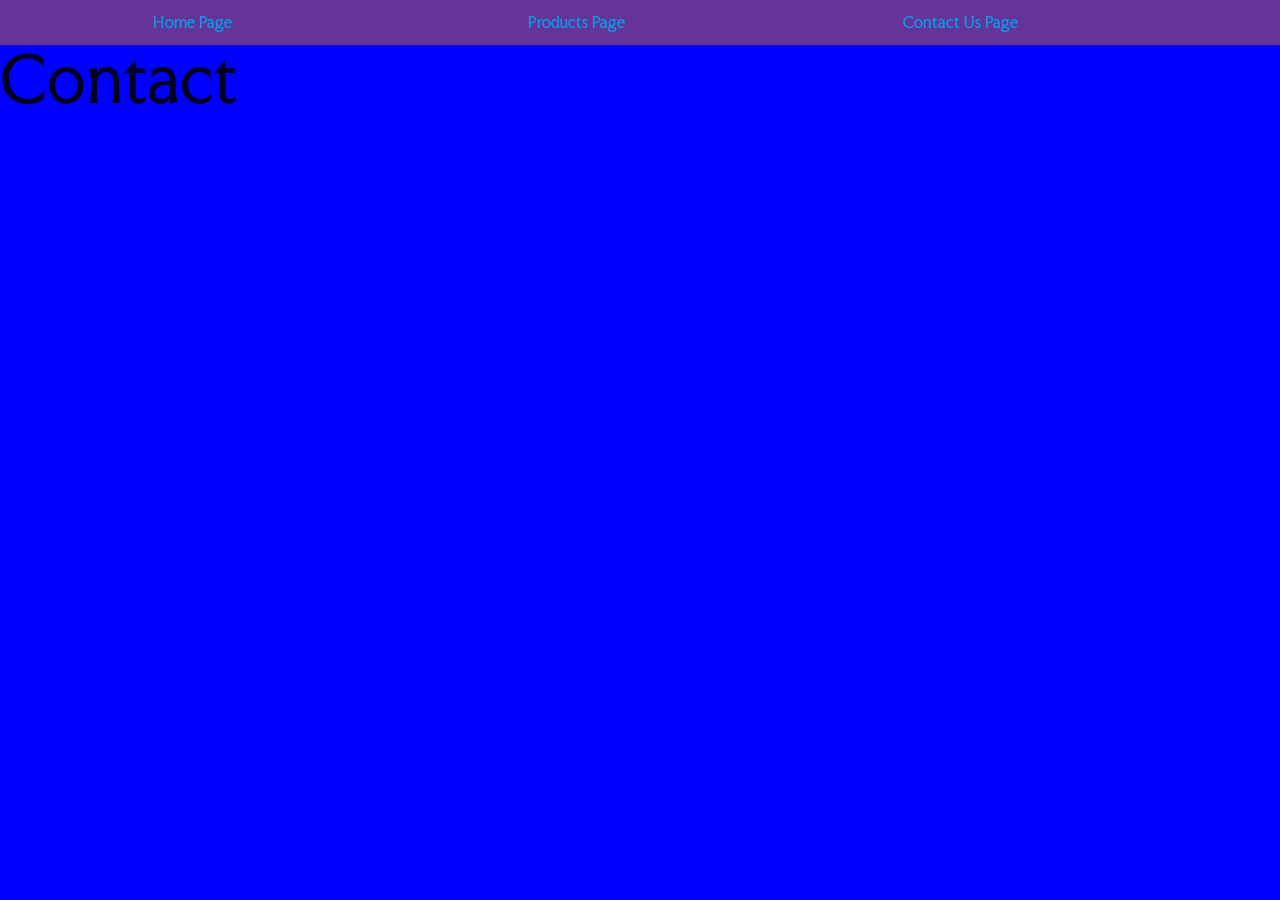
==== contact.html @ 769bd376 "implemented fetch" ====
<!DOCTYPE html>
<html>
  <head>
    <!--Import Google Icon Font-->
    <link
      href="https://fonts.googleapis.com/icon?family=Material+Icons"
      rel="stylesheet"
    />
    <link
      href="https://fonts.googleapis.com/css2?family=Faculty+Glyphic&family=Open+Sans:ital,wght@0,300..800;1,300..800&display=swap"
      rel="stylesheet"
    />
    <!--Import materialize.css-->
    <link
      rel="stylesheet"
      href="https://cdnjs.cloudflare.com/ajax/libs/materialize/1.0.0/css/materialize.min.css"
    />
    <link rel="stylesheet" href="styles.css" />
    <!--Let browser know website is optimized for mobile-->
    <meta name="viewport" content="width=device-width, initial-scale=1.0" />
    <title>Contact Page</title>
  </head>
  <body>
    <header class="valign-wrapper">
      <ul>
        <li><a href="index.html">Home Page</a></li>
        <li><a href="products.html">Products Page</a></li>
        <li><a href="contact.html">Contact Us Page</a></li>
      </ul>
    </header>
    <div id="main"><h1>Contact</h1></div>
    <!--JavaScript at end of body for optimized loading-->
    <script src="https://cdnjs.cloudflare.com/ajax/libs/materialize/1.0.0/js/materialize.min.js"></script>
    <script src="scripts.js"></script>
  </body>
</html>
---- styles.css ----
* {
  padding: 0px;
  margin: 0px;
  font-family: "Faculty Glyphic", sans-serif;
  font-weight: 400;
  font-style: normal;
}

header {
  background-color: rebeccapurple;
  height: 5vh;
  ul {
    display: flex;
  }
  li {
    display: flex;
    justify-content: center;
    align-items: center;
    flex: 0 0 30vw;
    margin: 0;
    padding: 0;
    a:hover {
      color: white;
    }
  }
}

#main {
  background-color: blue;
  width: 100%;
  height: 95vh;
}

h1 {
  padding: 0;
  margin: 0;
}

.productSearch {
  background-color: red;
  width: 30%;
  height: 95vh;
  div {
    display: flex;
    flex-direction: column;
  }
}

.productGrid {
  background-color: pink;
  width: 70%;
  height: 100%;
  float: right;
  display: grid;
  grid-template-columns: auto auto auto auto;
  grid-template-rows: auto auto auto;
  text-align: center;
}
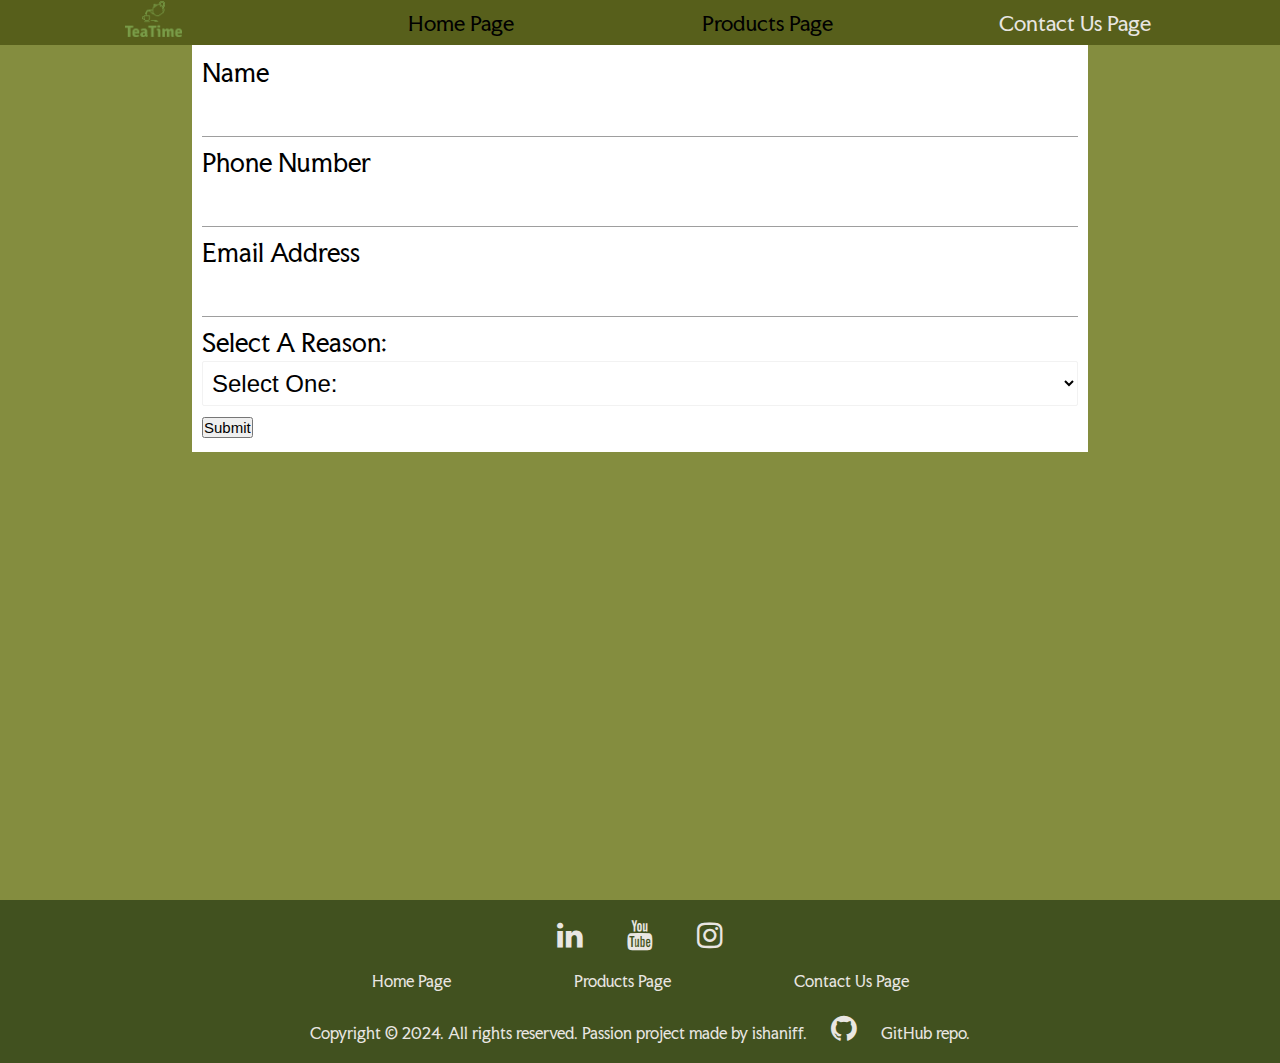
==== commit 785b5058: "pushing dev" ====
--- a/contact.html
+++ b/contact.html
@@ -1,6 +1,11 @@
 <!DOCTYPE html>
 <html>
   <head>
+    <!--Importing social media icon sheet-->
+    <link
+      rel="stylesheet"
+      href="https://cdnjs.cloudflare.com/ajax/libs/font-awesome/4.7.0/css/font-awesome.min.css"
+    />
     <!--Import Google Icon Font-->
     <link
       href="https://fonts.googleapis.com/icon?family=Material+Icons"
@@ -18,19 +23,84 @@
     <link rel="stylesheet" href="styles.css" />
     <!--Let browser know website is optimized for mobile-->
     <meta name="viewport" content="width=device-width, initial-scale=1.0" />
-    <title>Contact Page</title>
+    <title>Products Page</title>
   </head>
   <body>
     <header class="valign-wrapper">
-      <ul>
+      <ul class="valign-wrapper">
+        <li>
+          <a href="index.html"
+            ><img class="navImage" src="/images/logoArtBrand.png"
+          /></a>
+        </li>
         <li><a href="index.html">Home Page</a></li>
         <li><a href="products.html">Products Page</a></li>
-        <li><a href="contact.html">Contact Us Page</a></li>
+        <li class="active"><a href="contact.html">Contact Us Page</a></li>
       </ul>
     </header>
-    <div id="main"><h1>Contact</h1></div>
+    <div id="main" class="container">
+      <div class="container">
+        <div class="formContainer">
+          <div class="form">
+            <form id="formContact">
+              <label for="name">Name <input id="name" type="text" /></label>
+              <label for="phonenumber"
+                >Phone Number
+                <input id="phonenumber" type="text" maxlength="10"
+              /></label>
+              <label for="email"
+                >Email Address <input id="email" type="text"
+              /></label>
+              <label name="reasonsList"
+                >Select A Reason:
+                <select class="browser-default" id="reasonsList" name="reasons">
+                  <option value="" disabled selected>Select One:</option>
+                  <option value="bulk">Bulk Buyer</option>
+                  <option value="suppliers">Suppliers</option>
+                  <option value="media">Media</option>
+                </select>
+              </label>
+              <input id="submit" type="submit" value="Submit" />
+            </form>
+          </div>
+        </div>
+      </div>
+    </div>
+    <footer>
+      <div class="footerContainer">
+        <div>
+          <a
+            target="_blank"
+            href="https://www.linkedin.com/in/issiah-haniff-9436a9333/"
+            class="fa fa-linkedin"
+          ></a>
+          <a
+            target="_blank"
+            href="https://www.youtube.com/@TeaTimeWebb"
+            class="fa fa-youtube"
+          ></a>
+          <a
+            target="_blank"
+            href="https://www.instagram.com/teatimeweb/"
+            class="fa fa-instagram"
+          ></a>
+        </div>
+        <ul>
+          <li><a href="index.html">Home Page</a></li>
+          <li><a href="products.html">Products Page</a></li>
+          <li><a href="contact.html">Contact Us Page</a></li>
+        </ul>
+        <p>
+          Copyright &copy; 2024. All rights reserved. Passion project made by
+          <a target="_blank" href="https://github.com/ishaniff">ishaniff</a>.
+          <a target="_blank" href="https://github.com/ishaniff/c16-ecomm"
+            ><i class="fa fa-github"></i> GitHub repo</a
+          >.
+        </p>
+      </div>
+    </footer>
     <!--JavaScript at end of body for optimized loading-->
     <script src="https://cdnjs.cloudflare.com/ajax/libs/materialize/1.0.0/js/materialize.min.js"></script>
-    <script src="scripts.js"></script>
+    <script src="scriptsContact.js"></script>
   </body>
 </html>
--- a/styles.css
+++ b/styles.css
@@ -7,26 +7,47 @@
 }
 
 header {
-  background-color: rebeccapurple;
+  background-color: rgb(87, 95, 27);
   height: 5vh;
   ul {
     display: flex;
   }
   li {
+    font-size: 20px;
     display: flex;
     justify-content: center;
-    align-items: center;
-    flex: 0 0 30vw;
+    text-align: center;
+    flex: 0 0 24vw;
     margin: 0;
     padding: 0;
     a:hover {
-      color: white;
+      color: #e9e6e2;
     }
   }
 }
 
+.active a {
+  color: #e9e6e2;
+}
+
+.active a:hover {
+  color: green;
+}
+
+.navImage {
+  height: 4vh;
+}
+
+a {
+  color: rgb(0, 0, 0);
+}
+
+body {
+  background-color: rgb(132, 141, 63);
+}
+
 #main {
-  background-color: blue;
+  background-color: rgb(132, 141, 63);
   width: 100%;
   height: 95vh;
 }
@@ -36,23 +57,139 @@
   margin: 0;
 }
 
+.hero {
+  background-color: rgb(65, 81, 31);
+  display: flex;
+  justify-content: center;
+  align-items: center;
+  margin: auto;
+  width: 100%;
+  padding: 10%;
+}
+
 .productSearch {
-  background-color: red;
-  width: 30%;
-  height: 95vh;
+  background-color: rgb(132, 141, 63);
+  width: 20%;
+  height: 100%;
   div {
     display: flex;
     flex-direction: column;
   }
+  button {
+    align-items: center;
+    margin: auto;
+    color: black;
+    width: 80%;
+    height: 100px;
+  }
+  label {
+    color: black;
+    font-size: 30px;
+  }
 }
 
 .productGrid {
-  background-color: pink;
-  width: 70%;
+  width: 80%;
   height: 100%;
   float: right;
   display: grid;
-  grid-template-columns: auto auto auto auto;
-  grid-template-rows: auto auto auto;
+  grid-template-columns: repeat(2, 1fr);
+  grid-template-rows: repeat(3, 1fr);
+  gap: 10px;
   text-align: center;
+  div {
+    width: 100%;
+    height: 100%;
+  }
+  div:last-of-type {
+    grid-column: 1/-1;
+  }
+  div:nth-child(even) {
+    background-color: rgb(65, 81, 31);
+  }
+  div:nth-child(odd) {
+    background-color: rgb(87, 120, 54);
+  }
+  h2 {
+    font-size: clamp(25px, 3vw, 35px);
+    color: #e9e6e2;
+  }
+  img {
+    width: 200px;
+  }
+  p {
+    font-size: clamp(15px, 2vw, 20px);
+    color: black;
+  }
 }
+
+.formContainer {
+  background-color: white;
+  padding: 10px;
+  label {
+    color: black;
+    font-size: 24px;
+  }
+}
+
+footer {
+  width: 100%;
+  display: flex;
+  text-align: center;
+  justify-content: center;
+  background-color: rgb(65, 81, 31);
+  margin: auto;
+  a {
+    color: #e9e6e2;
+    margin: auto;
+  }
+  a:hover {
+    margin: auto;
+    color: rgb(148, 148, 76);
+  }
+}
+
+.footerContainer {
+  text-align: center;
+  color: #e9e6e2;
+  margin: auto;
+  ul {
+    display: flex;
+    flex-grow: 1;
+    justify-content: center;
+    margin: auto;
+  }
+  li {
+    margin: auto;
+    display: flex;
+    flex-grow: 1;
+    text-align: center;
+    justify-content: center;
+  }
+}
+
+.fa {
+  padding: 20px;
+  font-size: 30px;
+}
+
+@media (width < 550px) {
+  .productGrid {
+    grid-template-columns: repeat(1, 1fr);
+    img {
+      width: 250px;
+    }
+  }
+}
+
+@media (width > 800px) {
+  .productGrid {
+    grid-template-columns: repeat(2, 1fr);
+  }
+}
+
+@media (width > 1100px) {
+  .productGrid {
+    grid-template-columns: repeat(3, 1fr);
+  }
+}
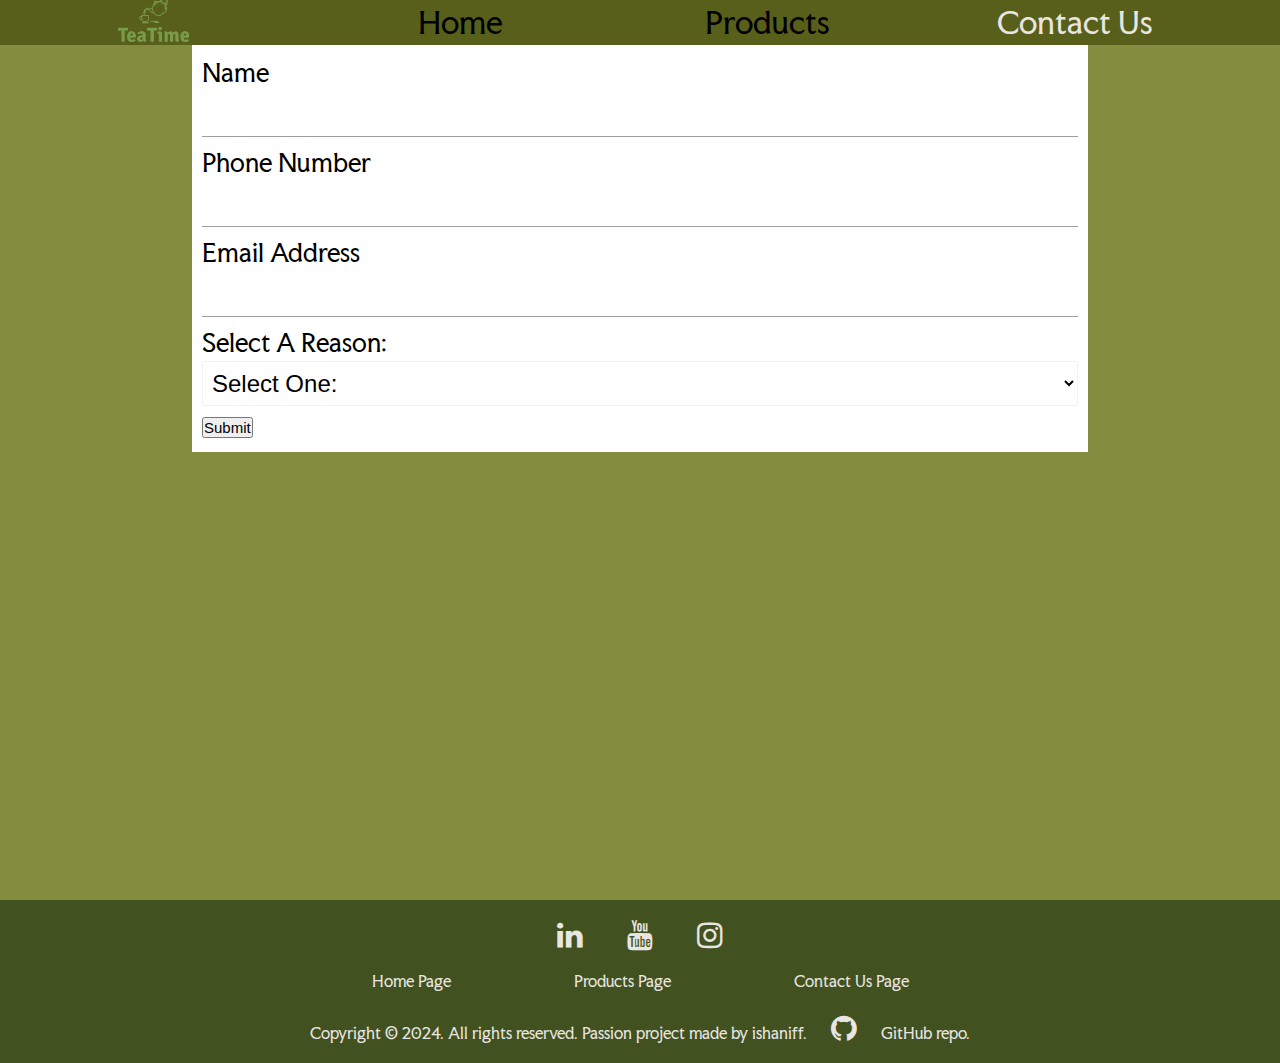
==== commit 555ff6a8: "tweaked media queries" ====
--- a/contact.html
+++ b/contact.html
@@ -33,9 +33,9 @@
             ><img class="navImage" src="/images/logoArtBrand.png"
           /></a>
         </li>
-        <li><a href="index.html">Home Page</a></li>
-        <li><a href="products.html">Products Page</a></li>
-        <li class="active"><a href="contact.html">Contact Us Page</a></li>
+        <li><a href="index.html">Home</a></li>
+        <li><a href="products.html">Products</a></li>
+        <li class="active"><a href="contact.html">Contact Us</a></li>
       </ul>
     </header>
     <div id="main" class="container">
--- a/styles.css
+++ b/styles.css
@@ -35,7 +35,8 @@
 }
 
 .navImage {
-  height: 4vh;
+  height: 50px;
+  padding-top: 5px;
 }
 
 a {
@@ -89,13 +90,14 @@
 }
 
 .productGrid {
-  width: 80%;
+  /* width: 80%; */
+  padding: 20px;
   height: 100%;
   float: right;
   display: grid;
   grid-template-columns: repeat(2, 1fr);
   grid-template-rows: repeat(3, 1fr);
-  gap: 10px;
+  gap: 20px;
   text-align: center;
   div {
     width: 100%;
@@ -174,6 +176,11 @@
 }
 
 @media (width < 550px) {
+  header {
+    li {
+      font-size: 1.2em;
+    }
+  }
   .productGrid {
     grid-template-columns: repeat(1, 1fr);
     img {
@@ -183,12 +190,22 @@
 }
 
 @media (width > 800px) {
+  header {
+    li {
+      font-size: 1.5em;
+    }
+  }
   .productGrid {
     grid-template-columns: repeat(2, 1fr);
   }
 }
 
 @media (width > 1100px) {
+  header {
+    li {
+      font-size: 2em;
+    }
+  }
   .productGrid {
     grid-template-columns: repeat(3, 1fr);
   }
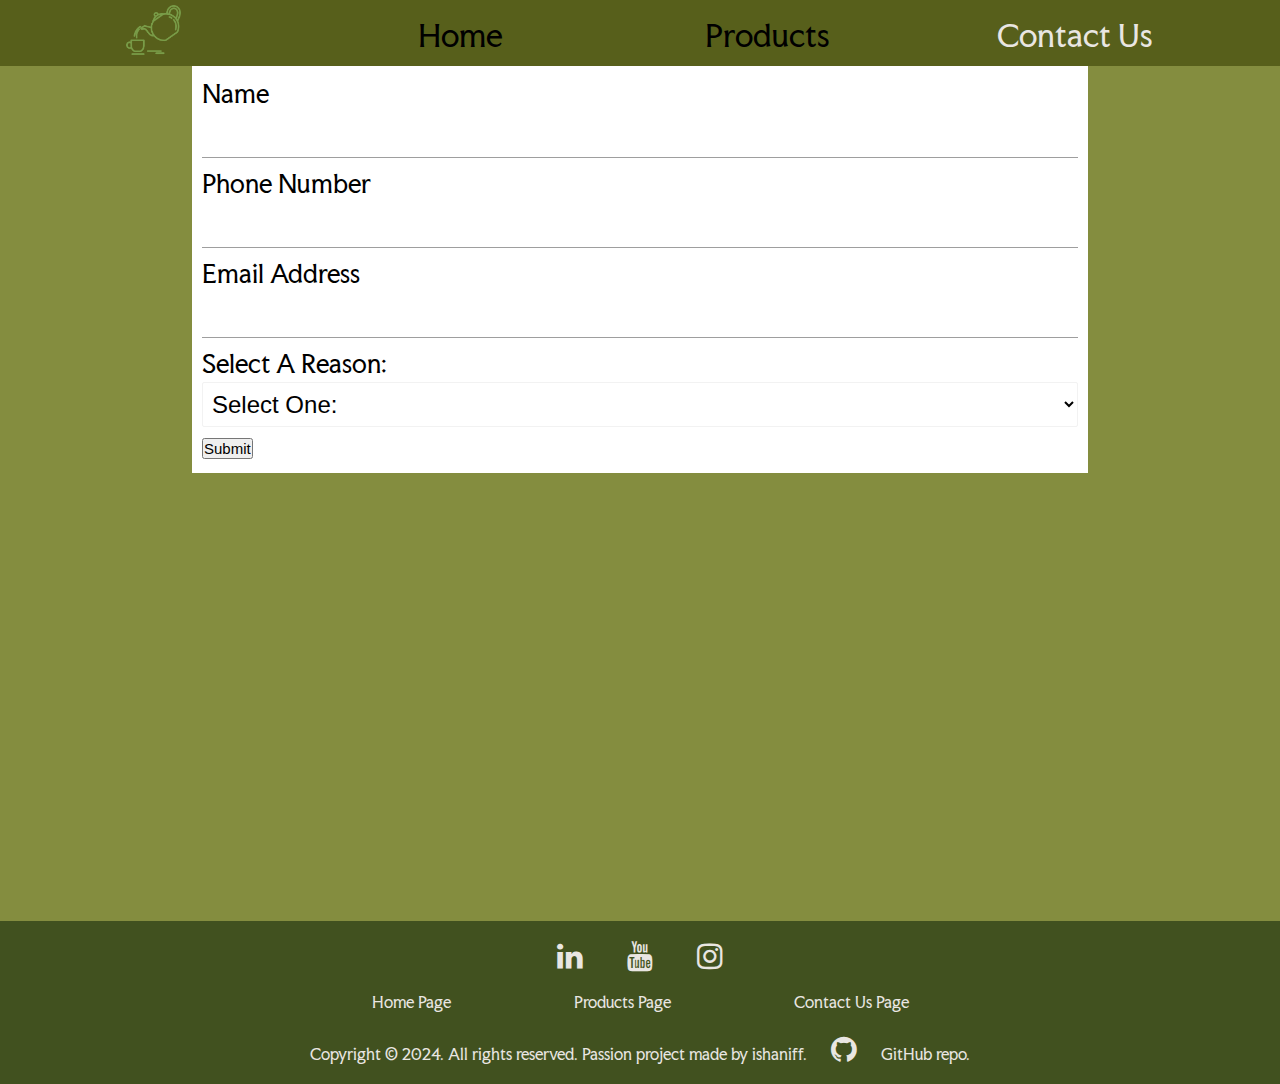
==== commit b48bf8dd: "changed styles on product divs" ====
--- a/contact.html
+++ b/contact.html
@@ -30,7 +30,7 @@
       <ul class="valign-wrapper">
         <li>
           <a href="index.html"
-            ><img class="navImage" src="/images/logoArtBrand.png"
+            ><img class="navImage" src="/images/logoArt.png"
           /></a>
         </li>
         <li><a href="index.html">Home</a></li>
--- a/styles.css
+++ b/styles.css
@@ -8,7 +8,7 @@
 
 header {
   background-color: rgb(87, 95, 27);
-  height: 5vh;
+  height: 5%;
   ul {
     display: flex;
   }
@@ -18,8 +18,7 @@
     justify-content: center;
     text-align: center;
     flex: 0 0 24vw;
-    margin: 0;
-    padding: 0;
+    padding-top: 5px;
     a:hover {
       color: #e9e6e2;
     }
@@ -36,7 +35,6 @@
 
 .navImage {
   height: 50px;
-  padding-top: 5px;
 }
 
 a {
@@ -102,6 +100,8 @@
   div {
     width: 100%;
     height: 100%;
+    border-radius: 25px;
+    padding: 5px;
   }
   div:last-of-type {
     grid-column: 1/-1;
@@ -114,6 +114,8 @@
   }
   h2 {
     font-size: clamp(25px, 3vw, 35px);
+    margin: 0;
+    padding: 10px;
     color: #e9e6e2;
   }
   img {
@@ -121,7 +123,10 @@
   }
   p {
     font-size: clamp(15px, 2vw, 20px);
-    color: black;
+    color: rgb(255, 255, 255);
+    max-width: 20ch;
+    margin: auto;
+    padding-bottom: 5px;
   }
 }
 
